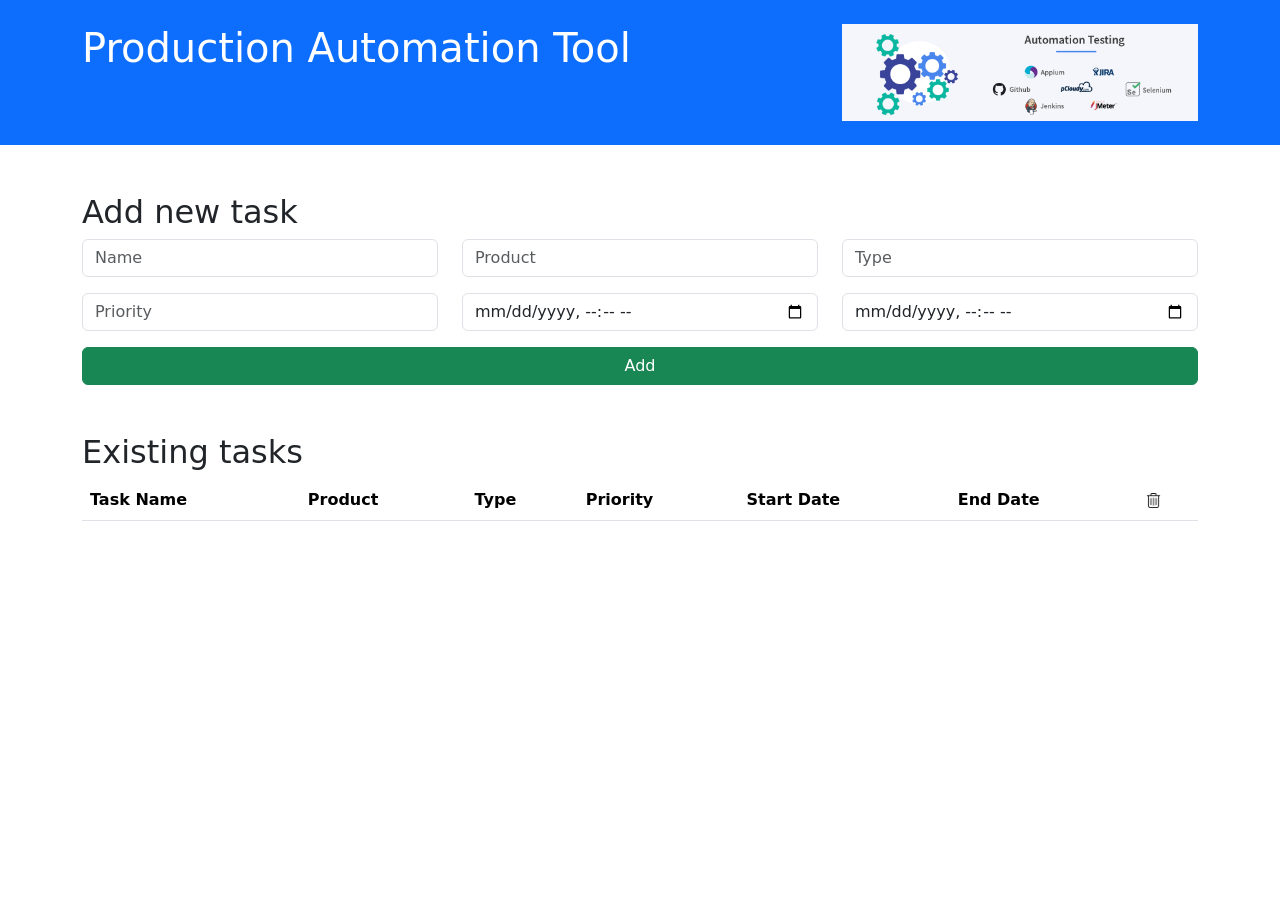
==== src/index.html @ 1bbf7c91 "feat: organizando diretorios" ====
<!DOCTYPE html>
<html lang="pt-BR">
<head>
    <meta charset="UTF-8">
    <meta http-equiv="X-UA-Compatible" content="IE=edge">
    <meta name="viewport" content="width=device-width, initial-scale=1.0">

    <!-- Link to Bootstrap CSS -->
    <link href="./assets/css/bootstrap.min.css" rel="stylesheet">
    <link href="./assets/font/bootstrap-icons.css" rel="stylesheet">

    <title>Production Automation Tool</title>
</head>

<body>
    <!-- Header with the system information -->
    <header class="bg-primary text-white p-4">
        <div class="container">
            <div class="row">
                <div class="col-md-8">
                    <h1>Production Automation Tool</h1>
                </div>
                <div class="col-md-4 text-md-end">
                    <img src="./assets/img/banner.png" alt="Banner" class="img-fluid">
                </div>
            </div>
        </div>
    </header>

    <!-- Options to add new itens -->
    <section class="newItem my-5">
        <div class="container">
            <h2>Add new task</h2>
            <form id="newItemForm">
                <div class="row">
                    <div class="col-md-4 mb-3">
                        <input type="text" id="newInput" class="form-control" placeholder="Name" data-bs-toggle="tooltip" title="Task name">
                    </div>
                    <div class="col-md-4 mb-3">
                        <input type="text" id="newProduct" class="form-control" placeholder="Product" data-bs-toggle="tooltip" title="Product name" >
                    </div>
                    <div class="col-md-4 mb-3">
                        <input type="text" id="newType" class="form-control" placeholder="Type" data-bs-toggle="tooltip" title="Task type">
                    </div>
                    <div class="col-md-4 mb-3">
                        <input type="text" id="newPriority" class="form-control" placeholder="Priority" data-bs-toggle="tooltip" title="Task priority">
                    </div>
                    <div class="col-md-4 mb-3">
                        <input type="datetime-local" id="newStartDate" class="form-control" placeholder="Start Date"  data-bs-toggle="tooltip" title="Task start date">
                    </div>
                    <div class="col-md-4 mb-3">
                        <input type="datetime-local" id="newEndDate" class="form-control" placeholder="End Date" data-bs-toggle="tooltip" title="Task end date">
                    </div>
                    <div class="col-12">
                        <button type="button" onclick="newItem()" class="btn btn-success w-100">Add</button>
                    </div>
                </div>
            </form>
        </div>
    </section>

    <!-- Table with the existent items -->
    <section class="items mb-5">
        <div class="container">
            <h2>Existing tasks</h2>
            <table id="myTable" class="table table-striped">
                <thead>
                    <tr>
                        <th>Task Name</th>
                        <th>Product</th>
                        <th>Type</th>
                        <th>Priority</th>
                        <th>Start Date</th>
                        <th>End Date</th>
                        <th><img src="assets/img/trash.png" width="15" height="15" alt="Delete Icon"></th>
                    </tr>
                </thead>
                <tbody>
                    <!-- Data rows will go here -->
                </tbody>
            </table>
        </div>
    </section>

    <!-- Link to Bootstrap JS and dependencies -->
    <script src="./assets/js/popper.min.js"></script>
    <script src="./assets/js/bootstrap.bundle.min.js"></script>
    <script src="./scripts.js"></script>
</body>

</html>
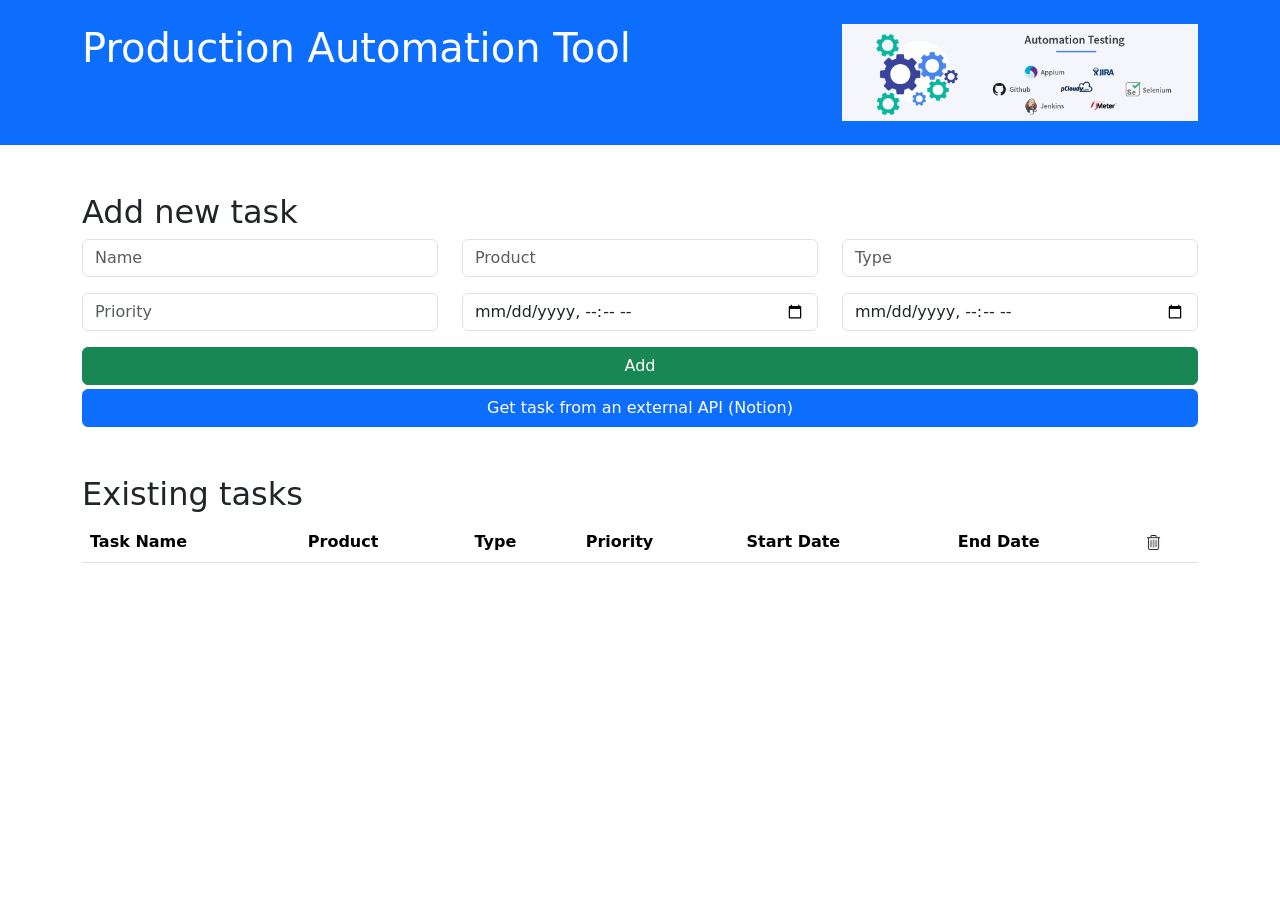
==== commit c0aae5eb: "feat: added request to get data from external API (Notion) and add updated the UI" ====
--- a/src/index.html
+++ b/src/index.html
@@ -51,8 +51,11 @@
                     <div class="col-md-4 mb-3">
                         <input type="datetime-local" id="newEndDate" class="form-control" placeholder="End Date" data-bs-toggle="tooltip" title="Task end date">
                     </div>
+                    <div class="col-12 mb-1">
+                        <button type="button" onclick="newItem()" class="btn btn-success w-100">Add</button>
+                    </div>
                     <div class="col-12">
-                        <button type="button" onclick="newItem()" class="btn btn-success w-100">Add</button>
+                        <button type="button" onclick="getItemFromNotion()" class="btn btn-primary w-100">Get task from an external API (Notion)</button>
                     </div>
                 </div>
             </form>
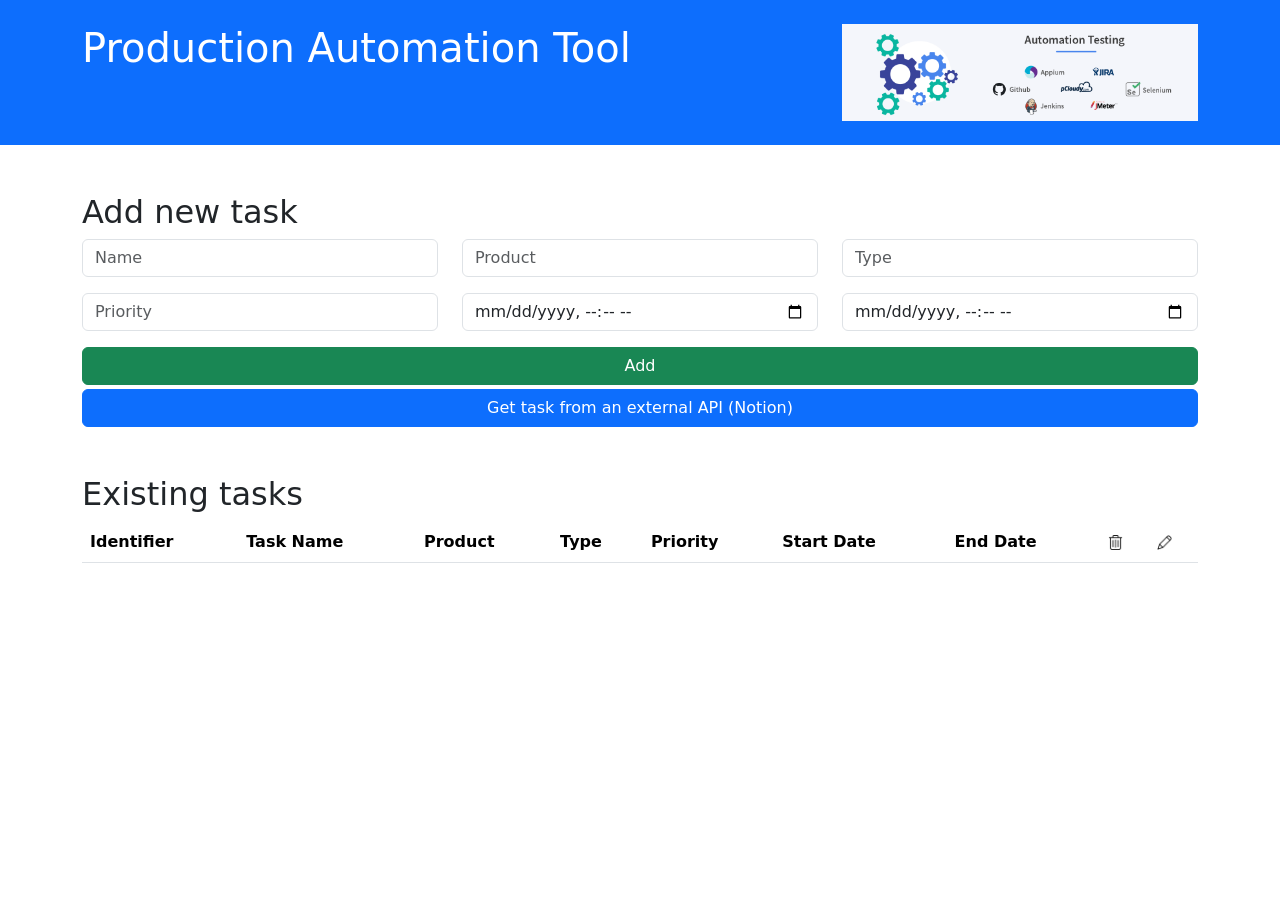
==== commit 284be579: "feat: updated readme with the instructions; added option to edit the tasks, added DRAWIO diagram" ====
--- a/src/index.html
+++ b/src/index.html
@@ -69,6 +69,7 @@
             <table id="myTable" class="table table-striped">
                 <thead>
                     <tr>
+                        <th>Identifier</th>
                         <th>Task Name</th>
                         <th>Product</th>
                         <th>Type</th>
@@ -76,6 +77,7 @@
                         <th>Start Date</th>
                         <th>End Date</th>
                         <th><img src="assets/img/trash.png" width="15" height="15" alt="Delete Icon"></th>
+                        <th><img src="assets/img/pencil.png" width="15" height="15" alt="Edit Icon"></th>
                     </tr>
                 </thead>
                 <tbody>
